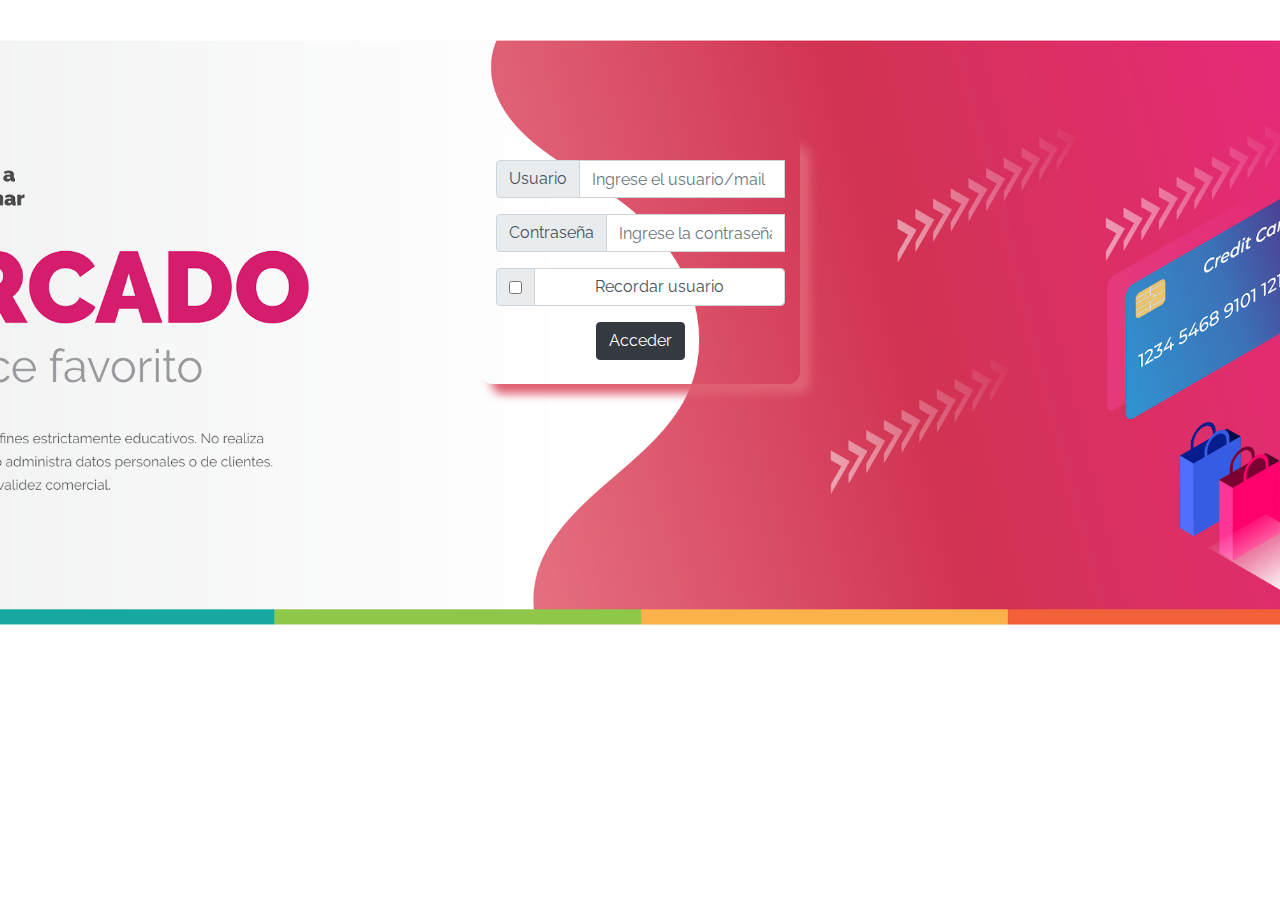
==== index.html @ a754e46e "login modif" ====
<!DOCTYPE html>
<!-- saved from url=(0049)https://getbootstrap.com/docs/4.3/examples/album/ -->
<html lang="en">

<head>
    <meta http-equiv="Content-Type" content="text/html; charset=UTF-8">
    <meta name="viewport" content="width=device-width, initial-scale=1, shrink-to-fit=no">
    <meta name="description" content="">
    <title>eMercado - Todo lo que busques está aquí</title>
    <link rel="canonical" href="https://getbootstrap.com/docs/4.3/examples/album/">
    <link href="https://fonts.googleapis.com/css?family=Raleway:300,300i,400,400i,700,700i,900,900i" rel="stylesheet">
    <!-- Bootstrap core CSS -->
    <link href="css/bootstrap.min.css" rel="stylesheet">
    <link href="css/styles.css" rel="stylesheet">
</head>

<body>
    <div class="row text-center">
        <div class="col-sm-12 jumbotron text-center">
            <div class="row">
                <div class="col-8 col-sm-3 cuad">
                    <br>
                    <form id="formulario">
                        <!-- Usuario-->
                        <div class="input-group mb-3">
                            <div class="input-group-prepend ">
                                <label for="usuario" class="input-group-text">Usuario</label>
                            </div>
                            <input type="text" id="usuario" maxlength="50" class="form-control" placeholder="Ingrese el usuario/mail">
                            <span id="usuariox" class="error1 input-group alert-danger" style="display: none">Complete el campo</span>
                        </div>
                        <!-- Contraseña-->
                        <div class="input-group mb-3">
                            <div class="input-group-prepend">
                                <label for="contraseña" class="input-group-text">Contraseña</label>
                            </div>
                            <input type="password" id="contraseña" maxlength="15" class="form-control" placeholder="Ingrese la contraseña">
                            <span id="contrax" class="error1 input-group alert-danger" style="display: none">Complete el campo</span>
                        </div>

                        <div class="input-group mb-3">
                            <div class="input-group-prepend">
                                <div class="input-group-text"> <input type="checkbox"> </div>
                            </div>
                            <p class="form-control"> Recordar usuario</p>
                        </div>

                        <button id="btn" type="button" class="btn btn-dark">Acceder</button>
                        <br>
                        <br>
                </div>
            </div>
        </div>
    </div>


    </form>
    </div>
    </div>

    <script src="js/init.js"></script>
    <script src="js/login.js"></script>
</body>

</html>
---- css/styles.css ----
.jumbotron,
.card-body,
.container,
.site-header {
    font-family: 'Raleway', serif !important;
}

.jumbotron .display-4 {
    font-weight: bold;
}

.jumbotron {
    height: 65vh;
    padding: 5em inherit;
    background-color: #53C0FB;
    background: url('../img/cover_back.png');
    background-size: cover;
    background-position: center;
    background-repeat: no-repeat;
    color: black;
    font-weight: bold;
}

@media (min-width: 768px) {
    .jumbotron {
        padding-top: 6rem;
        padding-bottom: 6rem;
    }
}

.jumbotron p:last-child {
    margin-bottom: 0;
}

.jumbotron-heading {
    font-weight: 300;
}

.jumbotron .container {
    max-width: 40rem;
    background-color: rgba(255, 255, 255, 0.5);
    border-radius: 10px;
    text-shadow: 1px 1px 2px grey;
}

.jumbotron .lead {
    font-size: 38px;
}

footer {
    padding-top: 3rem;
    padding-bottom: 3rem;
}

footer p {
    margin-bottom: .25rem;
}

.site-header a {
    color: white;
    transition: ease-in-out color .15s;
}

.light-text {
    color: white;
}

.site-header .dropdown-menu a {
    color: black;
}

.dropzone {
    border: 2px dashed #0087F7;
    border-radius: 5px;
    background: white;
}

.alert {
    position: fixed;
    top: 80px;
    width: 50%;
    left: 50%;
    transform: translate(-50%, 0);
}

.lds-ring {
    display: inline-block;
    position: relative;
    width: 64px;
    height: 64px;
    top: 50%;
    left: 50%;
}

.lds-ring div {
    box-sizing: border-box;
    display: block;
    position: absolute;
    width: 51px;
    height: 51px;
    margin: 6px;
    border: 6px solid #fff;
    border-radius: 50%;
    animation: lds-ring 1.2s cubic-bezier(0.5, 0, 0.5, 1) infinite;
    border-color: #fff transparent transparent transparent;
}

.lds-ring div:nth-child(1) {
    animation-delay: -0.45s;
}

.lds-ring div:nth-child(2) {
    animation-delay: -0.3s;
}

.lds-ring div:nth-child(3) {
    animation-delay: -0.15s;
}

@keyframes lds-ring {
    0% {
        transform: rotate(0deg);
    }
    100% {
        transform: rotate(360deg);
    }
}

#spinner-wrapper {
    position: fixed;
    background-color: rgba(0, 0, 0, 0.5);
    width: 100%;
    height: 100%;
    top: 0;
    left: 0;
    z-index: 1021;
    display: none;
}

a.custom-card,
a.custom-card:hover {
    color: inherit;
    text-decoration: inherit;
}

.checked {
    color: orange;
}

.cuad {
    border-radius: 12px;
    width: 30%;
    margin-left: auto;
    margin-right: auto;
    font-family: 'Franklin Gothic Medium' 'Arial Narrow', Arial, sans-serif;
    font-weight: bold;
    color: #d61c6c;
    box-shadow: 10px 10px 10px #e06174;
}

button {
    background-color: #678a37;
    color: white;
}

.diseimg {
    float: inline-start;
    width: 350px;
    height: 180px;
    border-radius: 12px;
    box-shadow: 10px 10px #5d763a;
    border: 2px solid #fff;
}

body {
    padding-top: 40px;
    padding-bottom: 40px;
}

#recordar {
    color: white;
}

.error1 {
    color: black;
    font-weight: normal;
    font-size: medium;
}

#formulario {
    display: block;
}

.bordeRojo {
    border: 1px solid red !important;
}

.bordeVerde {
    border: 1px solid #28a745 !important;
}

#form {
    width: 250px;
    margin: 0 auto;
    height: 50px;
}

#form p {
    text-align: center;
}

.rate label {
    font-size: 20px;
}

input[type="radio"] {
    display: none;
}

.rate label {
    color: grey;
}

.rate {
    direction: rtl;
    unicode-bidi: bidi-override;
}

.rate label:hover,
.rate label:hover~label {
    color: orange;
}

input[type="radio"]:checked~label {
    color: orange;
}

.gris {
    background-color: #C5C6C6;
    border: none;
}
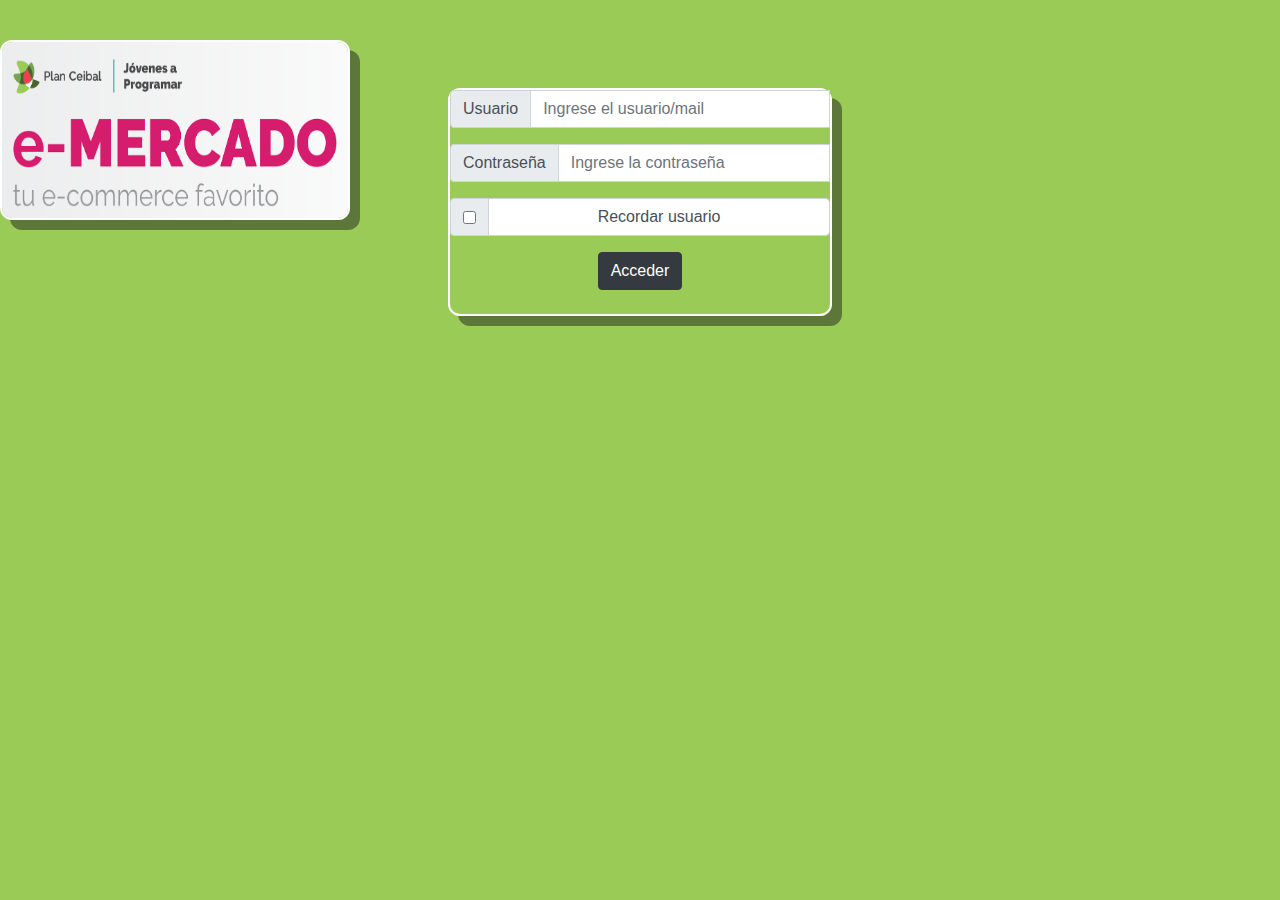
==== commit 728a8e94: "Revert "login modif"" ====
--- a/index.html
+++ b/index.html
@@ -14,49 +14,41 @@
     <link href="css/styles.css" rel="stylesheet">
 </head>
 
-<body>
-    <div class="row text-center">
-        <div class="col-sm-12 jumbotron text-center">
-            <div class="row">
-                <div class="col-8 col-sm-3 cuad">
-                    <br>
-                    <form id="formulario">
-                        <!-- Usuario-->
-                        <div class="input-group mb-3">
-                            <div class="input-group-prepend ">
-                                <label for="usuario" class="input-group-text">Usuario</label>
-                            </div>
-                            <input type="text" id="usuario" maxlength="50" class="form-control" placeholder="Ingrese el usuario/mail">
-                            <span id="usuariox" class="error1 input-group alert-danger" style="display: none">Complete el campo</span>
-                        </div>
-                        <!-- Contraseña-->
-                        <div class="input-group mb-3">
-                            <div class="input-group-prepend">
-                                <label for="contraseña" class="input-group-text">Contraseña</label>
-                            </div>
-                            <input type="password" id="contraseña" maxlength="15" class="form-control" placeholder="Ingrese la contraseña">
-                            <span id="contrax" class="error1 input-group alert-danger" style="display: none">Complete el campo</span>
-                        </div>
+<body style="background-color: #9acb56" class="text-center"><img src="img\login.png" class="diseimg">
+    <br>
+    <br>
+    <div>
+        <form id="formulario" class="cuad">
+            <!-- Usuario-->
+            <div class="input-group mb-3">
+                <div class="input-group-prepend ">
+                    <label for="usuario" class="input-group-text">Usuario</label>
+                </div>
+                <input type="text" id="usuario" maxlength="50" class="form-control" placeholder="Ingrese el usuario/mail">
+                <span id="usuariox" class="error1 input-group alert-danger" style="display: none">Complete el campo</span>
+            </div>
+            <!-- Contraseña-->
+            <div class="input-group mb-3">
+                <div class="input-group-prepend">
+                    <label for="contraseña" class="input-group-text">Contraseña</label>
+                </div>
+                <input type="password" id="contraseña" maxlength="15" class="form-control" placeholder="Ingrese la contraseña">
+                <span id="contrax" class="error1 input-group alert-danger" style="display: none">Complete el campo</span>
+            </div>
 
-                        <div class="input-group mb-3">
-                            <div class="input-group-prepend">
-                                <div class="input-group-text"> <input type="checkbox"> </div>
-                            </div>
-                            <p class="form-control"> Recordar usuario</p>
-                        </div>
+            <div class="input-group mb-3">
+                <div class="input-group-prepend">
+                    <div class="input-group-text"> <input type="checkbox"> </div>
+                </div>
+                <p class="form-control"> Recordar usuario</p>
+            </div>
 
-                        <button id="btn" type="button" class="btn btn-dark">Acceder</button>
-                        <br>
-                        <br>
-                </div>
-            </div>
-        </div>
+            <button id="btn" type="button" class="btn btn-dark">Acceder</button>
+            <br>
+            <br>
+        </form>
     </div>
 
-
-    </form>
-    </div>
-    </div>
 
     <script src="js/init.js"></script>
     <script src="js/login.js"></script>
--- a/css/styles.css
+++ b/css/styles.css
@@ -10,8 +10,9 @@
 }
 
 .jumbotron {
-    height: 65vh;
+    height: 50vh;
     padding: 5em inherit;
+    margin-bottom: 0;
     background-color: #53C0FB;
     background: url('../img/cover_back.png');
     background-size: cover;
@@ -155,7 +156,8 @@
     font-family: 'Franklin Gothic Medium' 'Arial Narrow', Arial, sans-serif;
     font-weight: bold;
     color: #d61c6c;
-    box-shadow: 10px 10px 10px #e06174;
+    box-shadow: 10px 10px #5d763a;
+    border: 2px solid #fff;
 }
 
 button {
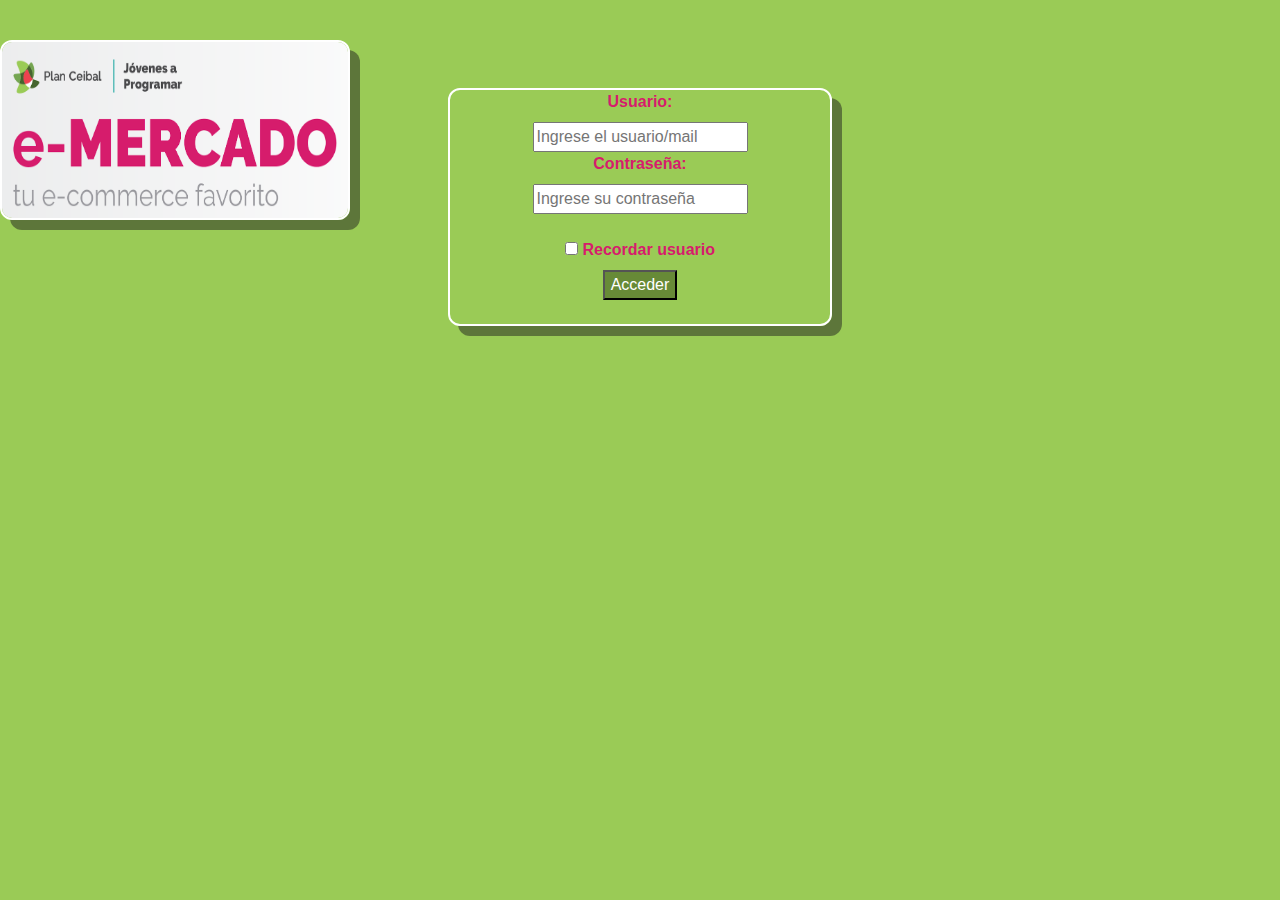
==== commit 6a0d4cd9: "Revert "modif ingreso a la página"" ====
--- a/index.html
+++ b/index.html
@@ -19,31 +19,25 @@
     <br>
     <div>
         <form id="formulario" class="cuad">
-            <!-- Usuario-->
-            <div class="input-group mb-3">
-                <div class="input-group-prepend ">
-                    <label for="usuario" class="input-group-text">Usuario</label>
-                </div>
-                <input type="text" id="usuario" maxlength="50" class="form-control" placeholder="Ingrese el usuario/mail">
-                <span id="usuariox" class="error1 input-group alert-danger" style="display: none">Complete el campo</span>
-            </div>
-            <!-- Contraseña-->
-            <div class="input-group mb-3">
-                <div class="input-group-prepend">
-                    <label for="contraseña" class="input-group-text">Contraseña</label>
-                </div>
-                <input type="password" id="contraseña" maxlength="15" class="form-control" placeholder="Ingrese la contraseña">
-                <span id="contrax" class="error1 input-group alert-danger" style="display: none">Complete el campo</span>
-            </div>
+            <!-- USUARIO-->
+            <label for="usuario">Usuario:</label>
+            <br>
+            <input type="text" id="usuario" maxlength="30" placeholder="Ingrese el usuario/mail">
+            <span id="usuariox" class="error1" style="display: none">Complete el campo</span>
+            <br>
+            <!-- CONTRASEÑA-->
+            <label for="contraseña">Contraseña:</label>
+            <br>
+            <input type=password id="contraseña" maxlength="15" style="display: inline-block" placeholder="Ingrese su contraseña">
+            <span id="contrax" class="error1" style="display: none">Complete el campo</span>
+            <br>
+            <br>
 
-            <div class="input-group mb-3">
-                <div class="input-group-prepend">
-                    <div class="input-group-text"> <input type="checkbox"> </div>
-                </div>
-                <p class="form-control"> Recordar usuario</p>
-            </div>
-
-            <button id="btn" type="button" class="btn btn-dark">Acceder</button>
+            <input type="checkbox" id="remember">
+            <label for="remember">Recordar usuario</label>
+            <br>
+            <!-- onclick: ejecuta un JavaScript cuando se clickea el botón -->
+            <button id="btn" type="button" class="button">Acceder</button>
             <br>
             <br>
         </form>
--- a/css/styles.css
+++ b/css/styles.css
@@ -235,9 +235,4 @@
 
 input[type="radio"]:checked~label {
     color: orange;
-}
-
-.gris {
-    background-color: #C5C6C6;
-    border: none;
 }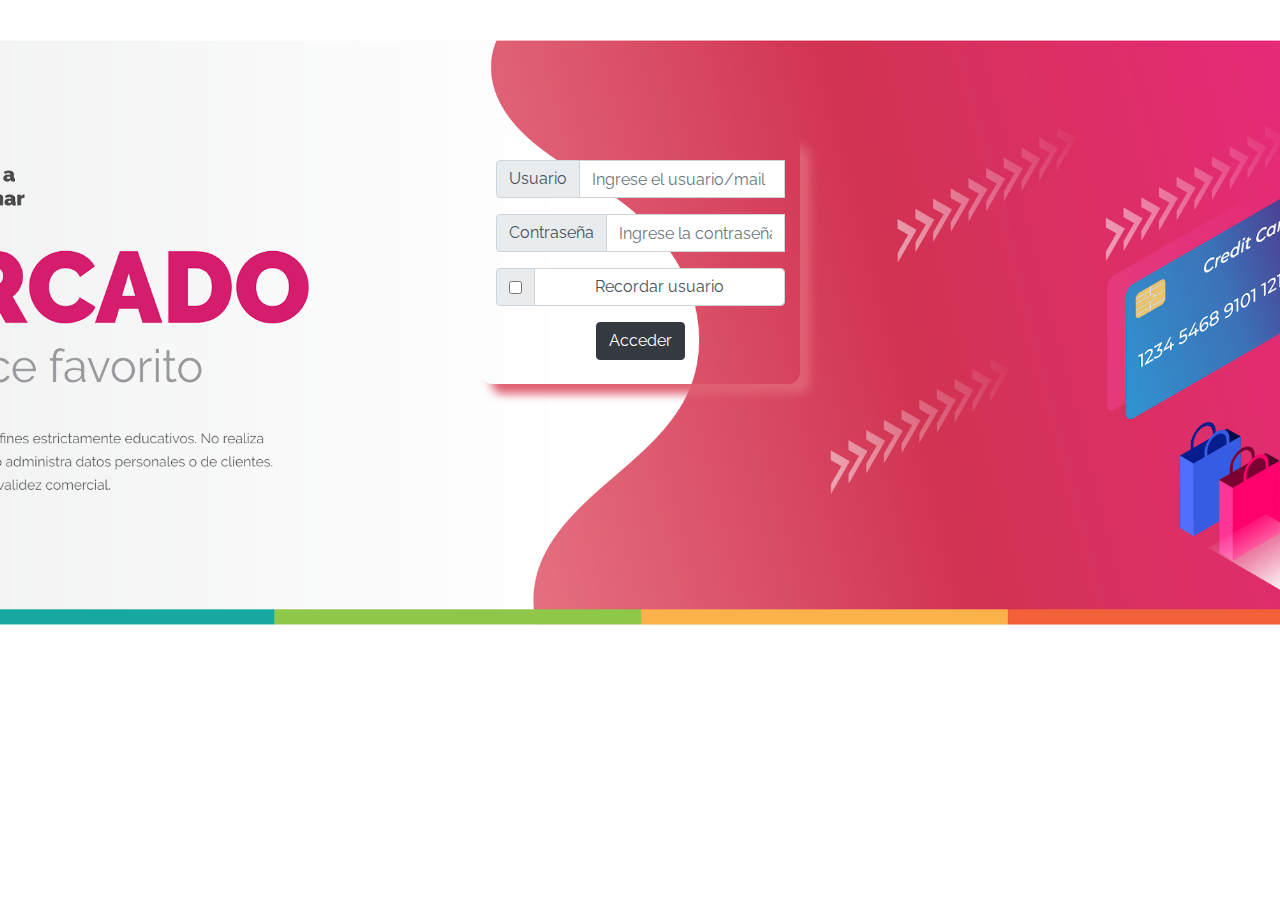
==== commit 55973b6a: "Modif. Login y otros" ====
--- a/index.html
+++ b/index.html
@@ -14,35 +14,44 @@
     <link href="css/styles.css" rel="stylesheet">
 </head>
 
-<body style="background-color: #9acb56" class="text-center"><img src="img\login.png" class="diseimg">
-    <br>
-    <br>
-    <div>
-        <form id="formulario" class="cuad">
-            <!-- USUARIO-->
-            <label for="usuario">Usuario:</label>
-            <br>
-            <input type="text" id="usuario" maxlength="30" placeholder="Ingrese el usuario/mail">
-            <span id="usuariox" class="error1" style="display: none">Complete el campo</span>
-            <br>
-            <!-- CONTRASEÑA-->
-            <label for="contraseña">Contraseña:</label>
-            <br>
-            <input type=password id="contraseña" maxlength="15" style="display: inline-block" placeholder="Ingrese su contraseña">
-            <span id="contrax" class="error1" style="display: none">Complete el campo</span>
-            <br>
-            <br>
+<body>
+    <div class="row text-center">
+        <div class="col-sm-12 jumbotron text-center">
+            <div class="row">
+                <div class="col-8 col-sm-3 cuad">
+                    <br>
+                    <form id="formulario">
+                        <!-- Usuario-->
+                        <div class="input-group mb-3">
+                            <div class="input-group-prepend ">
+                                <label for="usuario" class="input-group-text">Usuario</label>
+                            </div>
+                            <input type="text" id="usuario" maxlength="50" class="form-control" placeholder="Ingrese el usuario/mail">
+                            <span id="usuariox" class="error1 input-group alert-danger" style="display: none">Complete el campo</span>
+                        </div>
+                        <!-- Contraseña-->
+                        <div class="input-group mb-3">
+                            <div class="input-group-prepend">
+                                <label for="contraseña" class="input-group-text">Contraseña</label>
+                            </div>
+                            <input type="password" id="contraseña" maxlength="15" class="form-control" placeholder="Ingrese la contraseña">
+                            <span id="contrax" class="error1 input-group alert-danger" style="display: none">Complete el campo</span>
+                        </div>
 
-            <input type="checkbox" id="remember">
-            <label for="remember">Recordar usuario</label>
-            <br>
-            <!-- onclick: ejecuta un JavaScript cuando se clickea el botón -->
-            <button id="btn" type="button" class="button">Acceder</button>
-            <br>
-            <br>
-        </form>
+                        <div class="input-group mb-3">
+                            <div class="input-group-prepend">
+                                <div class="input-group-text"> <input type="checkbox"> </div>
+                            </div>
+                            <p class="form-control"> Recordar usuario</p>
+                        </div>
+
+                        <button id="btn" type="button" class="btn btn-dark">Acceder</button>
+                        <br>
+                        <br>
+                </div>
+            </div>
+        </div>
     </div>
-
 
     <script src="js/init.js"></script>
     <script src="js/login.js"></script>
--- a/css/styles.css
+++ b/css/styles.css
@@ -10,9 +10,8 @@
 }
 
 .jumbotron {
-    height: 50vh;
+    height: 65vh;
     padding: 5em inherit;
-    margin-bottom: 0;
     background-color: #53C0FB;
     background: url('../img/cover_back.png');
     background-size: cover;
@@ -156,8 +155,7 @@
     font-family: 'Franklin Gothic Medium' 'Arial Narrow', Arial, sans-serif;
     font-weight: bold;
     color: #d61c6c;
-    box-shadow: 10px 10px #5d763a;
-    border: 2px solid #fff;
+    box-shadow: 10px 10px 10px #e06174;
 }
 
 button {
@@ -235,4 +233,9 @@
 
 input[type="radio"]:checked~label {
     color: orange;
+}
+
+.gris {
+    background-color: #C5C6C6;
+    border: none;
 }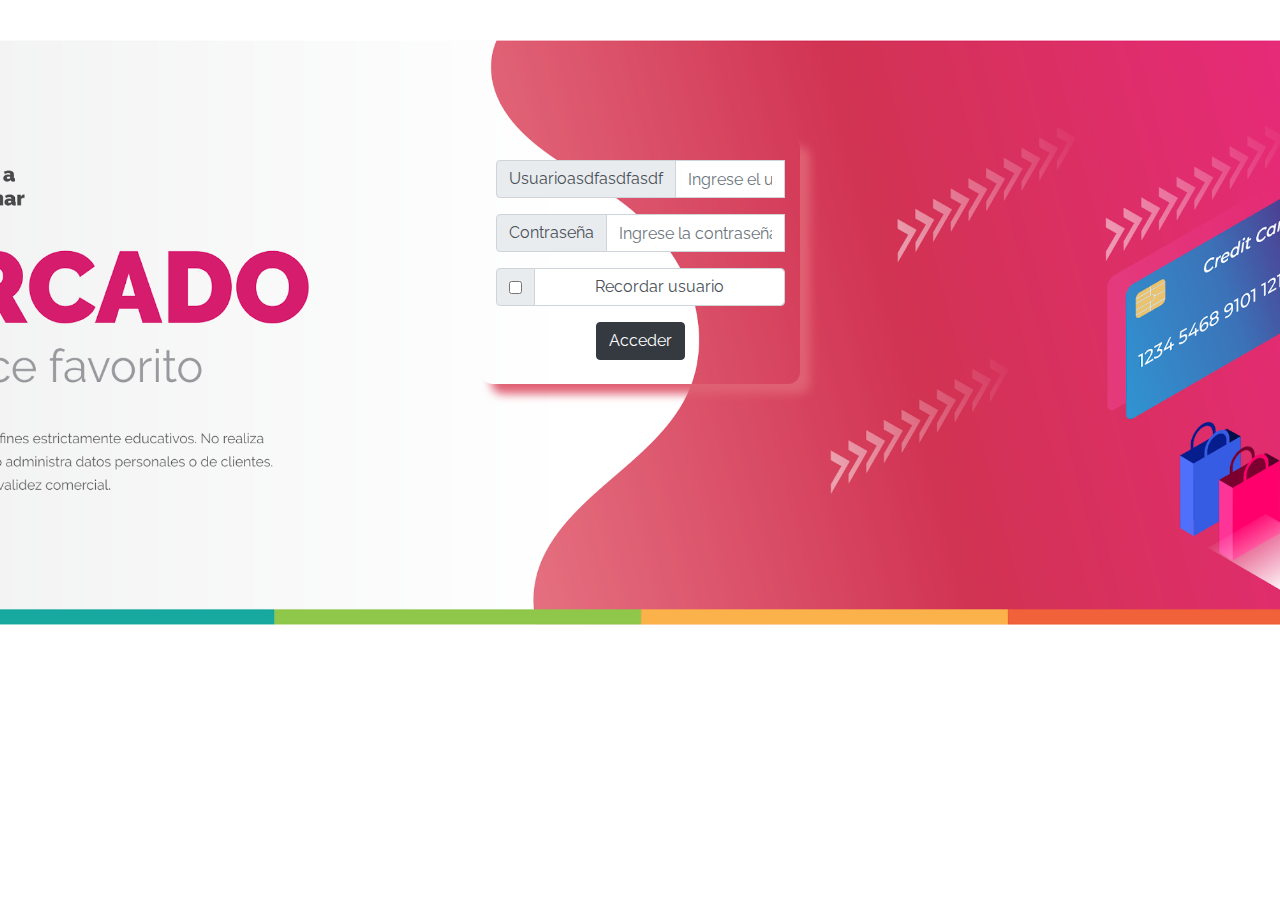
==== commit a9742fb1: "f" ====
--- a/index.html
+++ b/index.html
@@ -24,9 +24,9 @@
                         <!-- Usuario-->
                         <div class="input-group mb-3">
                             <div class="input-group-prepend ">
-                                <label for="usuario" class="input-group-text">Usuario</label>
+                                <label for="usuario" class="input-group-text">Usuarioasdfasdfasdf</label>
                             </div>
-                            <input type="text" id="usuario" maxlength="50" class="form-control" placeholder="Ingrese el usuario/mail">
+                            <input type="text" id="usuario" maxlength="30" class="form-control" placeholder="Ingrese el usuario/mail">
                             <span id="usuariox" class="error1 input-group alert-danger" style="display: none">Complete el campo</span>
                         </div>
                         <!-- Contraseña-->
--- a/css/styles.css
+++ b/css/styles.css
@@ -213,7 +213,7 @@
     font-size: 20px;
 }
 
-input[type="radio"] {
+.rate input[type="radio"] {
     display: none;
 }
 
@@ -231,7 +231,7 @@
     color: orange;
 }
 
-input[type="radio"]:checked~label {
+.rate input[type="radio"]:checked~label {
     color: orange;
 }
 
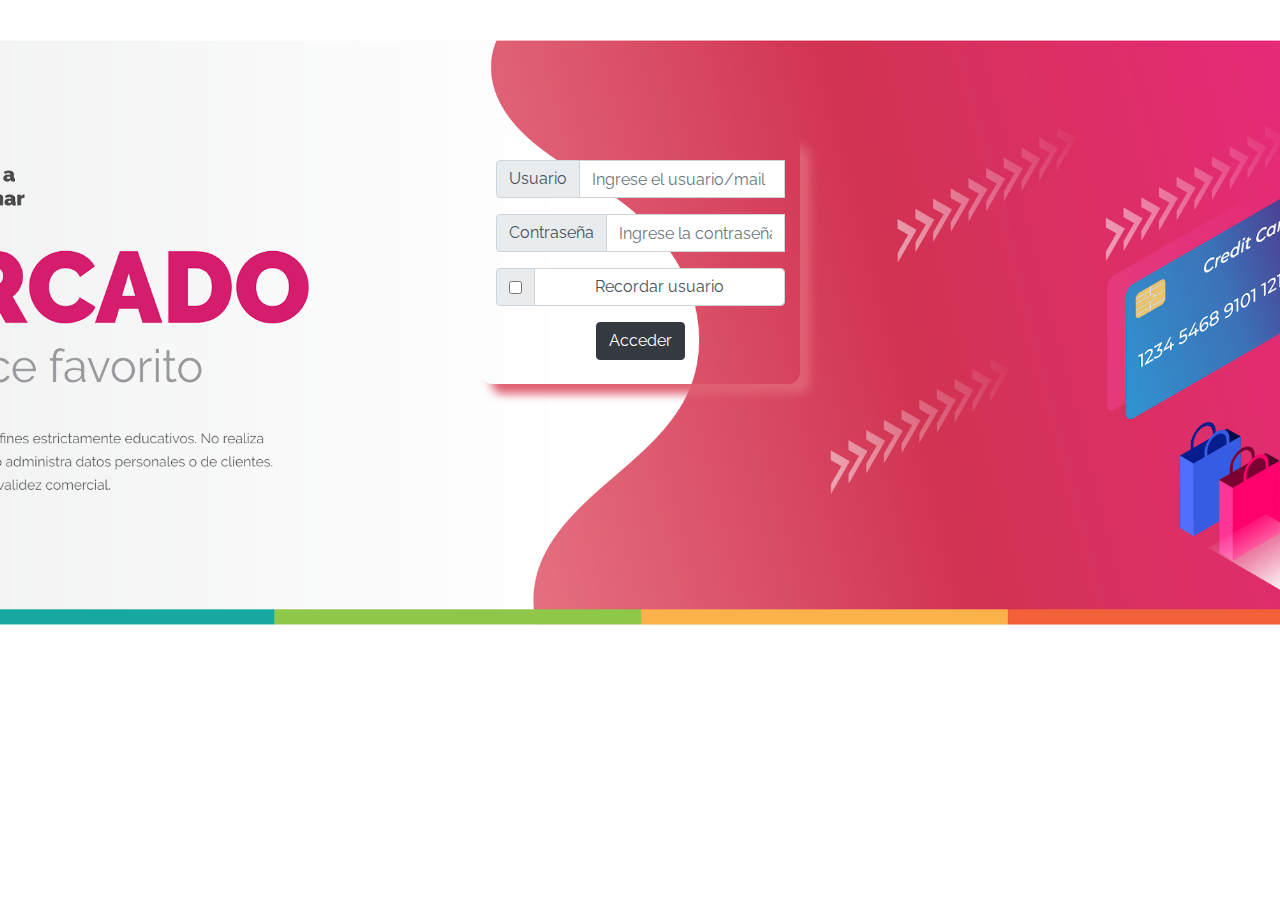
==== commit 941f5d75: "Entrega 7, individual" ====
--- a/index.html
+++ b/index.html
@@ -24,7 +24,7 @@
                         <!-- Usuario-->
                         <div class="input-group mb-3">
                             <div class="input-group-prepend ">
-                                <label for="usuario" class="input-group-text">Usuarioasdfasdfasdf</label>
+                                <label for="usuario" class="input-group-text">Usuario</label>
                             </div>
                             <input type="text" id="usuario" maxlength="30" class="form-control" placeholder="Ingrese el usuario/mail">
                             <span id="usuariox" class="error1 input-group alert-danger" style="display: none">Complete el campo</span>
